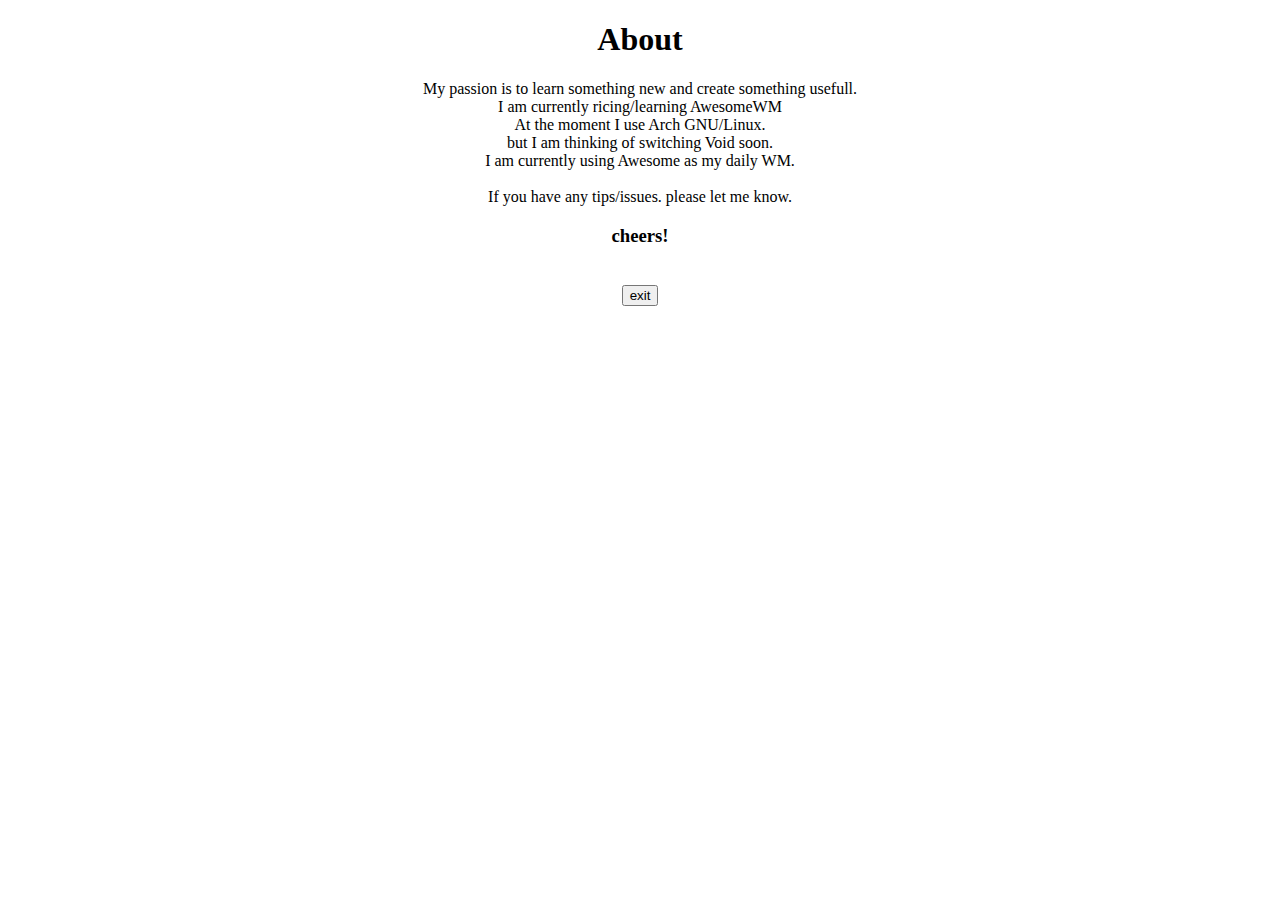
==== about.html @ 5a8d365e "init" ====
<!DOCTYPE html>
<html>
  <head>
    <meta charset="UTF-8">
    <meta name="viewport" content="width=device-width, initial-scale=1.0">
    <link rel="stylesheet" href="./about.scss">
    <title>Saimoomedits - about</title>
  </head>
  <body>
    <h1 align="center" class="head"> About </h1>
    <p align="center" class="about"
    I am a self-taughted developer and linux enthusiast.<br> 
    My passion is to learn something new and create something usefull.<br>
    I am currently ricing/learning AwesomeWM<br>
    At the moment I use Arch GNU/Linux.<br>
    but I am thinking of switching Void soon.<br>
    I am currently using Awesome as my daily WM.<br>
    <br>
    If you have any tips/issues. please let me know.<br> 
    <h3 align="center" class="about">   cheers! </h3>
      </p>
    <div align="center" style="padding: 20px;">
        <a href="index.html"><button type="button">exit</button></a> 
    </div>
  </body>

</html>
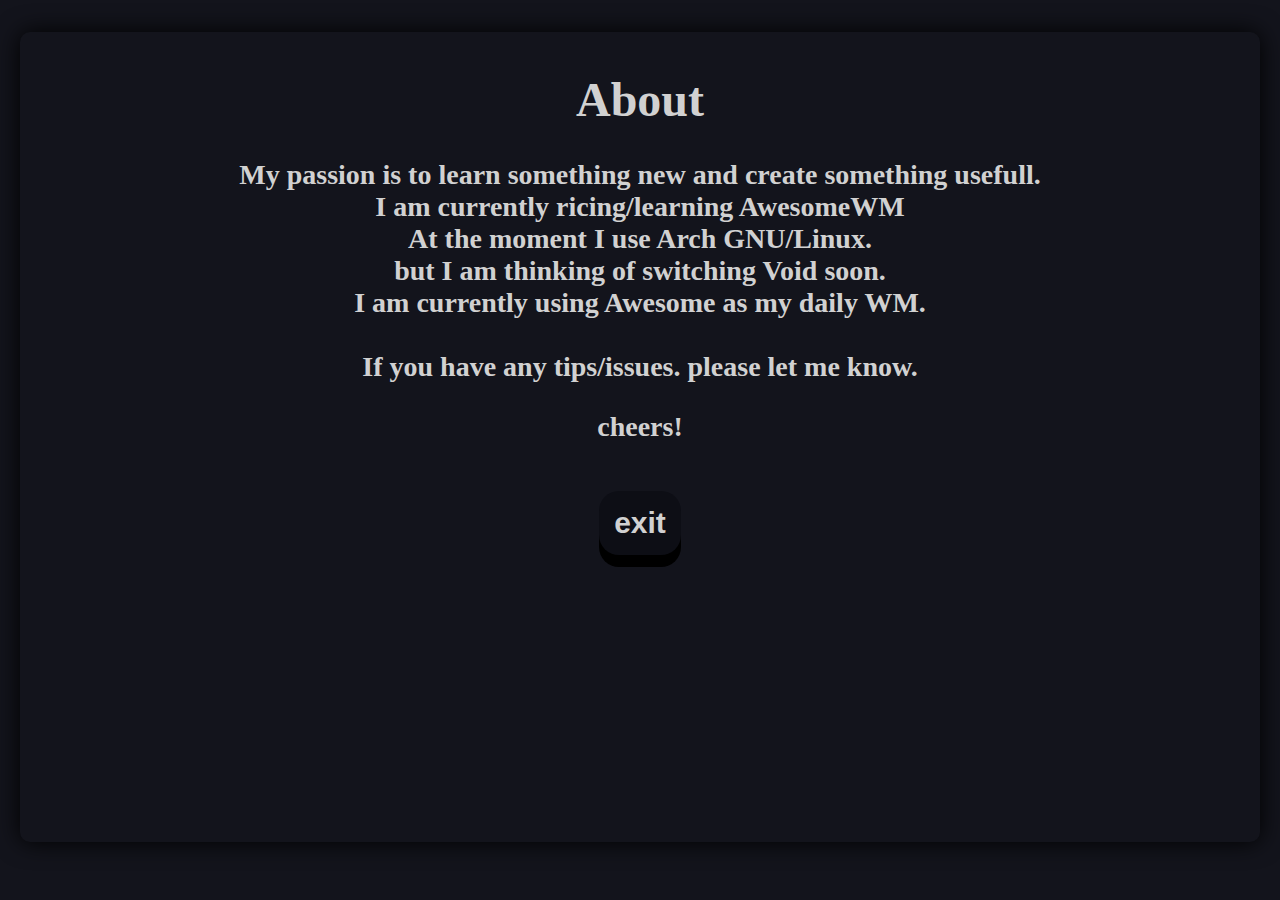
==== commit e23abacc: "init" ====
--- a/about.html
+++ b/about.html
@@ -3,7 +3,7 @@
   <head>
     <meta charset="UTF-8">
     <meta name="viewport" content="width=device-width, initial-scale=1.0">
-    <link rel="stylesheet" href="./about.scss">
+    <link rel="stylesheet" href="./about.css">
     <title>Saimoomedits - about</title>
   </head>
   <body>
--- a/about.css
+++ b/about.css
@@ -0,0 +1,79 @@
+
+:root {
+   //  background-image: url("images/space.webp");
+   background-color: #13141c;
+}
+
+@keyframes fade {
+    from {opacity: 0%;}
+    to {opacity: 100%;}
+}
+@keyframes scale {
+    from {font-size: 0px;}
+    to {font-size: 48px;}
+}
+
+
+.head {
+    animation: scale;
+    animation-duration: 1s;
+    transition: all 0.5s ease;
+    font-family: src("DTM_NF.ttf");
+    color: #d1d1d1;
+    align: center;
+    font-size: 48px;
+    font-weight: bold;
+    padding: 40px 0px 0px 0px;
+    text-align: center;
+}
+
+.about {
+    animation: fade;
+    animation-duration: 1s;
+    transition: all 0.5s ease;
+    font-family: src("DTM_NF.ttf");
+    color: #d1d1d1;
+    align: center;
+    font-size: 28px;
+    font-weight: bold;
+    padding: 0px 0px 0px 0px;
+    text-align: center;
+}
+
+button {
+    animation: fade;
+    border: solid 0px;
+    padding: 15px;
+    animation-duration: 1s;
+    transition: all 0.5s ease;
+    background-color: #0d0e15;
+    box-shadow: 0px 12px #000000;
+    border-radius: 20px;
+    font-family: src("DTM_NF.ttf");
+    color: #d1d1d1;
+    font-size: 30px;
+    font-weight: bold;
+    text-align: center;
+}
+button:hover {
+    animation: fade;
+    animation-duration: 1s;
+    transition: all 0.5s ease;
+    background-color: #d1d1d1;
+    border-radius: 10px;
+    font-family: src("DTM_NF.ttf");
+    color: #13141c;
+    font-weight: bold;
+    text-align: center;
+}
+
+
+
+body {
+  border-radius: 10px;
+  margin: 20px;
+  box-shadow: 0px 0px 24px #000000;
+  min-height: 90vh;
+  background-color: #13141c;
+  grid-template-columns: 1fr 1fr;
+}
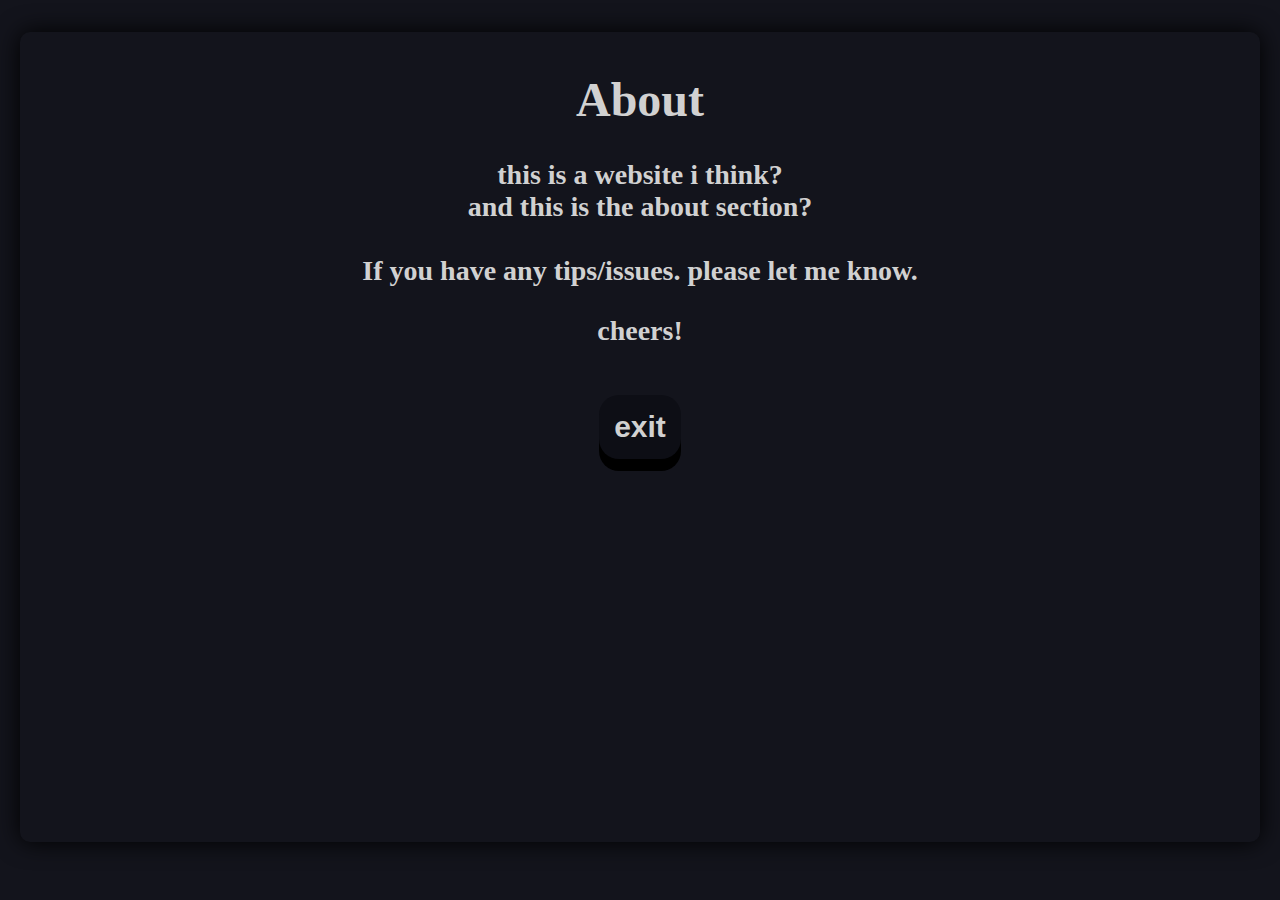
==== commit 8c1f9d98: "Update about.html" ====
--- a/about.html
+++ b/about.html
@@ -8,13 +8,10 @@
   </head>
   <body>
     <h1 align="center" class="head"> About </h1>
-    <p align="center" class="about"
-    I am a self-taughted developer and linux enthusiast.<br> 
-    My passion is to learn something new and create something usefull.<br>
-    I am currently ricing/learning AwesomeWM<br>
-    At the moment I use Arch GNU/Linux.<br>
-    but I am thinking of switching Void soon.<br>
-    I am currently using Awesome as my daily WM.<br>
+    <p align="center" class="about">
+      this is a website i think? <br>
+      and this is the about section?<br>
+      
     <br>
     If you have any tips/issues. please let me know.<br> 
     <h3 align="center" class="about">   cheers! </h3>
